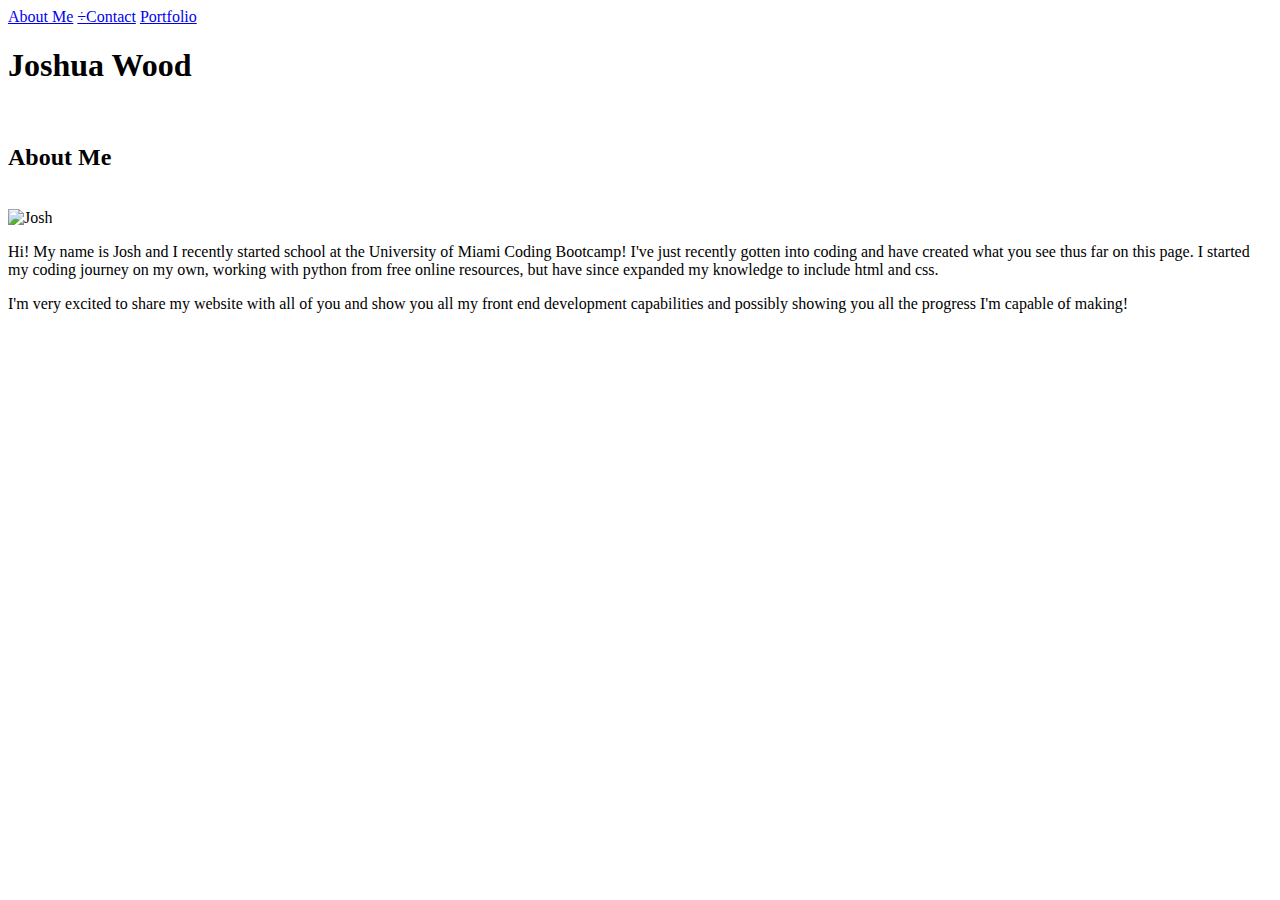
==== index.html @ 0f6ad886 "replaced index.htm with previously made html" ====
<!DOCTYPE html>
<html>
    <head>
        <link rel="stylesheet" href="style.css">
    <title>Josh: About Me</title>
    </head>
    <body>

        <div class="navbar">
            <a href="#about">About Me</a>
            <a href="#contact">÷Contact</a>
            <a href="#portfolio">Portfolio</a>
    
        </div>

        <h1>Joshua Wood</h1>

        <br>

        <h2>About Me</h2>

        <br>

        <img src="https://i.imgur.com/CPULsdM.jpg" alt="Josh">

        <p>Hi! My name is Josh and I recently started school
            at the University of Miami Coding Bootcamp!
            I've just recently gotten into coding and have
            created what you see thus far on this page.
            I started my coding journey on my own, working
            with python from free online resources, but have
            since expanded my knowledge to include html and css. 
        </p>
        <p> I'm very excited to share my website with all of you
            and show you all my front end development capabilities
            and possibly showing you all the progress I'm capable
            of making!
        </p>

    </body>
</html>
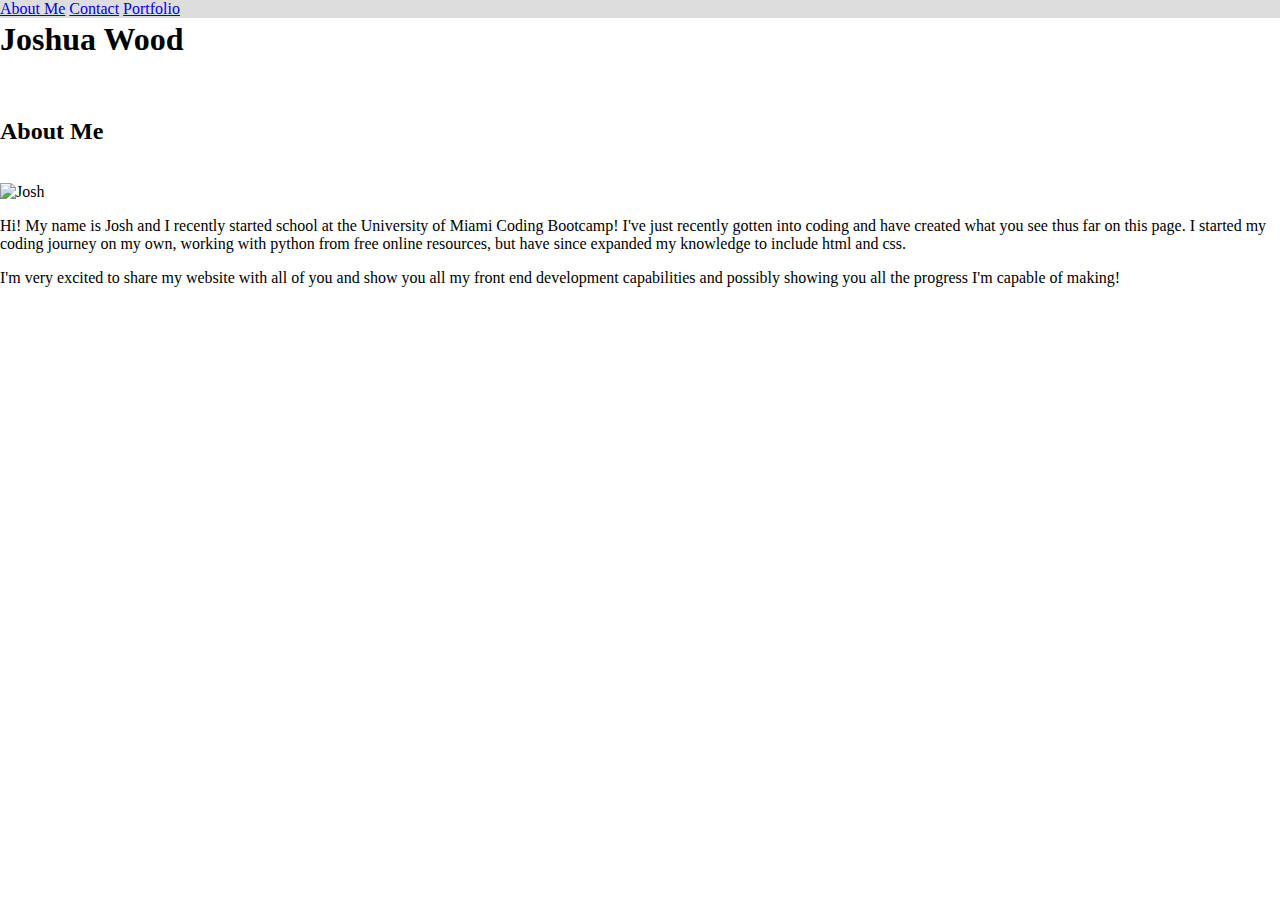
==== commit d23904ba: "put my css into a style tag to observe website modification" ====
--- a/index.html
+++ b/index.html
@@ -1,14 +1,32 @@
 <!DOCTYPE html>
 <html>
     <head>
-        <link rel="stylesheet" href="style.css">
+        <link rel="stylesheet" href="/assets/css/style.css">
     <title>Josh: About Me</title>
     </head>
     <body>
+    <style>
+        body {
+            margin: 0;
+        }
+
+        .navbar {
+            overflow: hidden;
+            background-color: #dddddd;
+            position: fixed;
+            top: 0;
+            width: 100%
+        }
+
+        .about {
+            float: right;
+        }
+
+    </style>
 
         <div class="navbar">
             <a href="#about">About Me</a>
-            <a href="#contact">÷Contact</a>
+            <a href="#contact">Contact</a>
             <a href="#portfolio">Portfolio</a>
     
         </div>
--- a/assets/css/style.css
+++ b/assets/css/style.css
@@ -0,0 +1,14 @@
+body {margin: 0;}
+
+.navbar {
+    overflow: hidden;
+    background-color: #dddddd;
+    position: fixed;
+    top: 0;
+    width: 100%
+}
+
+.about {
+    float: right;
+    
+}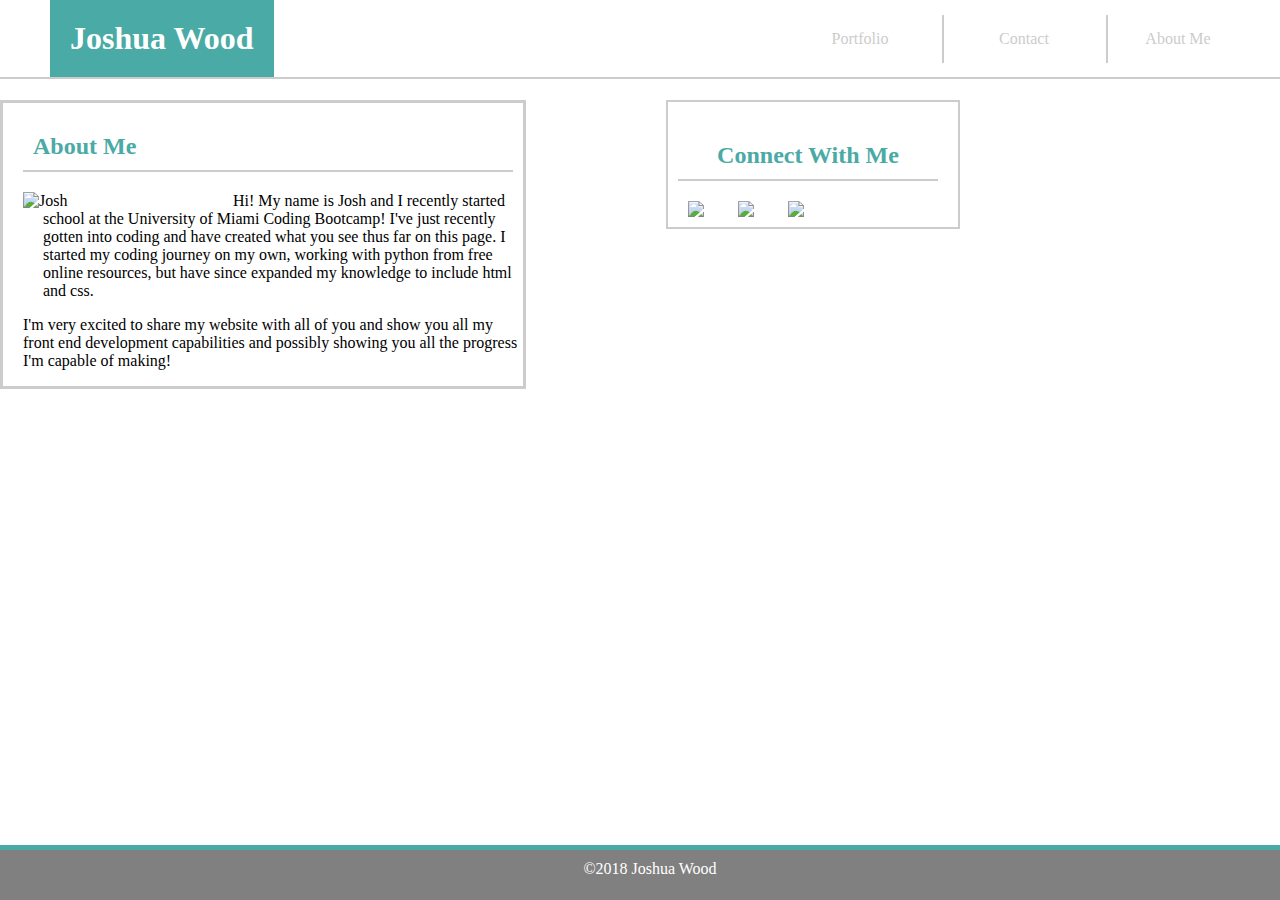
==== commit 54271539: "started contact page" ====
--- a/index.html
+++ b/index.html
@@ -1,59 +1,56 @@
 <!DOCTYPE html>
 <html>
     <head>
-        <link rel="stylesheet" href="/assets/css/style.css">
+        <link rel="stylesheet" href="assets/css/style.css">
     <title>Josh: About Me</title>
     </head>
+
     <body>
-    <style>
-        body {
-            margin: 0;
-        }
 
-        .navbar {
-            overflow: hidden;
-            background-color: #dddddd;
-            position: fixed;
-            top: 0;
-            width: 100%
-        }
+        <div id="whole">
 
-        .about {
-            float: right;
-        }
+            <div class="navbar">
+                <h1>Joshua Wood</h1>
+                <a class="button1" href="#about">About Me</a>
+                <a class="button" href="#contact">Contact</a>
+                <a class="button" href="#portfolio">Portfolio</a>
+    
+            </div>
 
-    </style>
+            <div class="main">
+                <h2>About Me</h2>
 
-        <div class="navbar">
-            <a href="#about">About Me</a>
-            <a href="#contact">Contact</a>
-            <a href="#portfolio">Portfolio</a>
-    
+
+            <img src="https://i.imgur.com/CPULsdM.jpg" alt="Josh">
+
+            <p class="bio">Hi! My name is Josh and I recently started school
+                at the University of Miami Coding Bootcamp!
+                I've just recently gotten into coding and have
+                created what you see thus far on this page.
+                I started my coding journey on my own, working
+                with python from free online resources, but have
+                since expanded my knowledge to include html and css. 
+            </p>
+            <p> I'm very excited to share my website with all of you
+                and show you all my front end development capabilities
+                and possibly showing you all the progress I'm capable
+                of making!
+            </p>
+
+            </div>
+
+            <div class="connectBox">
+                <h2>Connect With Me</h2>
+
+                <img class="connectImgs" src="https://cdn0.iconfinder.com/data/icons/octicons/1024/mark-github-128.png">
+                <img class="connectImgs" src="https://cdn2.iconfinder.com/data/icons/micon-social-pack/512/linkedin-128.png">
+                <img class="connectImgs" src="https://cdn2.iconfinder.com/data/icons/social-icons-33/128/Stack_Overflow-128.png">
+
+            </div>
+
         </div>
 
-        <h1>Joshua Wood</h1>
-
-        <br>
-
-        <h2>About Me</h2>
-
-        <br>
-
-        <img src="https://i.imgur.com/CPULsdM.jpg" alt="Josh">
-
-        <p>Hi! My name is Josh and I recently started school
-            at the University of Miami Coding Bootcamp!
-            I've just recently gotten into coding and have
-            created what you see thus far on this page.
-            I started my coding journey on my own, working
-            with python from free online resources, but have
-            since expanded my knowledge to include html and css. 
-        </p>
-        <p> I'm very excited to share my website with all of you
-            and show you all my front end development capabilities
-            and possibly showing you all the progress I'm capable
-            of making!
-        </p>
+        <footer>©2018 Joshua Wood</footer>
 
     </body>
 </html>--- a/assets/css/style.css
+++ b/assets/css/style.css
@@ -1,14 +1,130 @@
-body {margin: 0;}
+body {
+    background-image: url("https://i.imgur.com/xiElWqX.png");
+    margin: 0;
+    overflow: scroll;
+    width: 100%;
+    max-width: 960px;
+}
+
+.bio {
+    padding-left: 20px;
+}
 
 .navbar {
-    overflow: hidden;
-    background-color: #dddddd;
+    background-color: white;
     position: fixed;
     top: 0;
-    width: 100%
+    width: 100%;
+    border-bottom: 2px solid #cccccc
 }
 
-.about {
+img {
+    width: 200px;
+    height: auto;
+    float: left;
+    margin-right: 10px;
+}
+
+.button {
+    margin-top: 15px;
+    margin-right: 10px;
+    width: 100px;
     float: right;
-    
+    border-right: 2px solid #cccccc;
+    color: #cccccc;
+    padding: 15px 32px;
+    text-align: center;
+    text-decoration: none;
+    display: inline-block;
+    font-size: 16px;
+    padding-left: 20px;
+}
+
+h1 {
+    margin-top: 0;
+    margin-bottom: 0;
+    color: white;
+    background-color: #4aaaa5;
+    font-family: 'Georgia', Times, Times New Roman, serif;
+    float: left;
+    margin-left: 50px;
+    padding: 20px;
+}
+
+.main {
+    background-color: white;
+    border: solid #cccccc;
+    width: 500px;
+    height: auto;
+    padding-left: 20px;
+    margin-top: 100px;
+    margin-left: 0;
+    margin-right: 0;
+    float: left;
+}
+
+footer {
+    color: white;
+    position: absolute;
+    position: fixed;
+    bottom: 0;
+    width: 100%;
+    height: 30px;
+    text-align: center;
+    background-color: gray;
+    border-top: 5px solid #4aaaa5;
+    padding: 10px;
+}
+
+h2 {
+    color: #4aaaa5;
+    border-bottom: 2px solid #cccccc;
+    width: auto;
+    padding: 10px;
+    margin-right: 10px;
+    font-family: 'Georgia', Times, Times New Roman, serif;
+    font-weight: 550;
+}
+
+.connectBox {
+    width: 100%;
+    max-width: 270px;
+    height: 100%;
+    text-align: center;
+    border: 2px solid #cccccc;
+    float: right;
+    margin-top: 0;
+    background-color: white;
+    padding: 10px;
+    margin-top: 100px;
+    right: 0;
+    margin-bottom: 60px;
+}
+
+ .connectImgs {
+    width: 40px;
+    height: auto;
+    margin-left: 10px;
+    margin-right: auto;
+    display: inline-block;
+}
+
+.button1 {
+    margin-top: 15px;
+    margin-right: 10px;
+    width: 100px;
+    float: right;
+    color: #cccccc;
+    padding: 15px 32px;
+    text-align: center;
+    text-decoration: none;
+    display: inline-block;
+    font-size: 16px;
+    padding-left: 20px;
+    position: relative;
+    right: 10px;
+}
+
+#whole {
+    width: 960px;
 }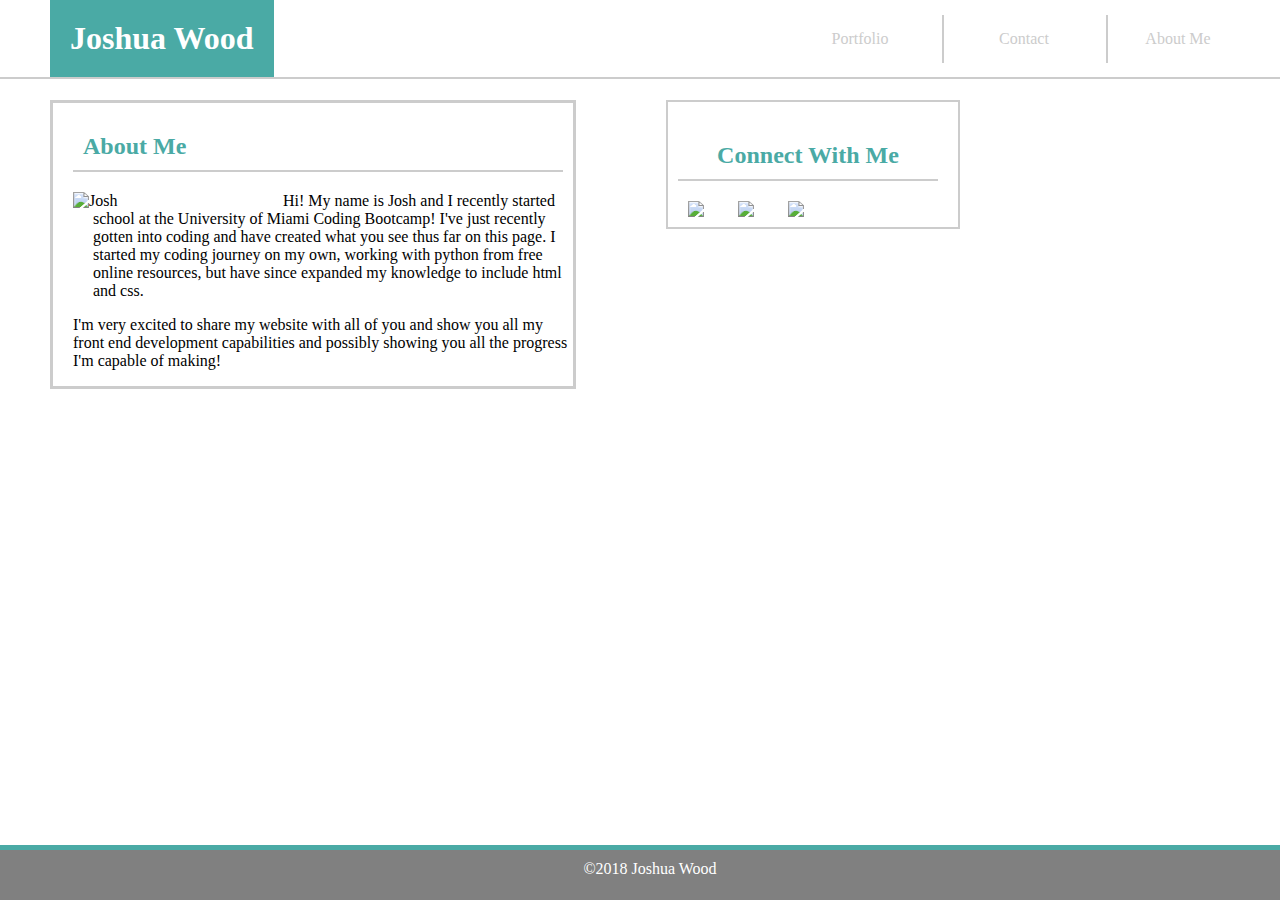
==== commit 0b77c6f6: "started profile page added contact boxes" ====
--- a/index.html
+++ b/index.html
@@ -38,15 +38,17 @@
             </p>
 
             </div>
+            
+            <div class="connectBox">
+                    <h2>Connect With Me</h2>
+    
+                    <img class="connectImgs" src="https://cdn0.iconfinder.com/data/icons/octicons/1024/mark-github-128.png">
+                    <img class="connectImgs" src="https://cdn2.iconfinder.com/data/icons/micon-social-pack/512/linkedin-128.png">
+                    <img class="connectImgs" src="https://cdn2.iconfinder.com/data/icons/social-icons-33/128/Stack_Overflow-128.png">
+    
+            </div>
 
-            <div class="connectBox">
-                <h2>Connect With Me</h2>
-
-                <img class="connectImgs" src="https://cdn0.iconfinder.com/data/icons/octicons/1024/mark-github-128.png">
-                <img class="connectImgs" src="https://cdn2.iconfinder.com/data/icons/micon-social-pack/512/linkedin-128.png">
-                <img class="connectImgs" src="https://cdn2.iconfinder.com/data/icons/social-icons-33/128/Stack_Overflow-128.png">
-
-            </div>
+           
 
         </div>
 
--- a/assets/css/style.css
+++ b/assets/css/style.css
@@ -58,9 +58,10 @@
     height: auto;
     padding-left: 20px;
     margin-top: 100px;
-    margin-left: 0;
+    margin-left: 50px;
     margin-right: 0;
     float: left;
+    margin-bottom: 100px;
 }
 
 footer {
@@ -127,4 +128,30 @@
 
 #whole {
     width: 960px;
-}+}
+
+input[type=text], select {
+    width: 100%;
+    padding: 12px 20px;
+    margin: 8px 0;
+    display: inline-block;
+    border: 1px solid #ccc;
+    border-radius: 4px;
+    box-sizing: border-box;
+    color: lightgray;
+}
+
+.contactBox {
+    padding: 15px;
+}
+
+.submitButton {
+    background: #4aaaa5;
+    padding: 10px;
+    color: white;
+    margin-top: 10px;
+    border-top: 10px;
+    position: relative;
+
+}
+
